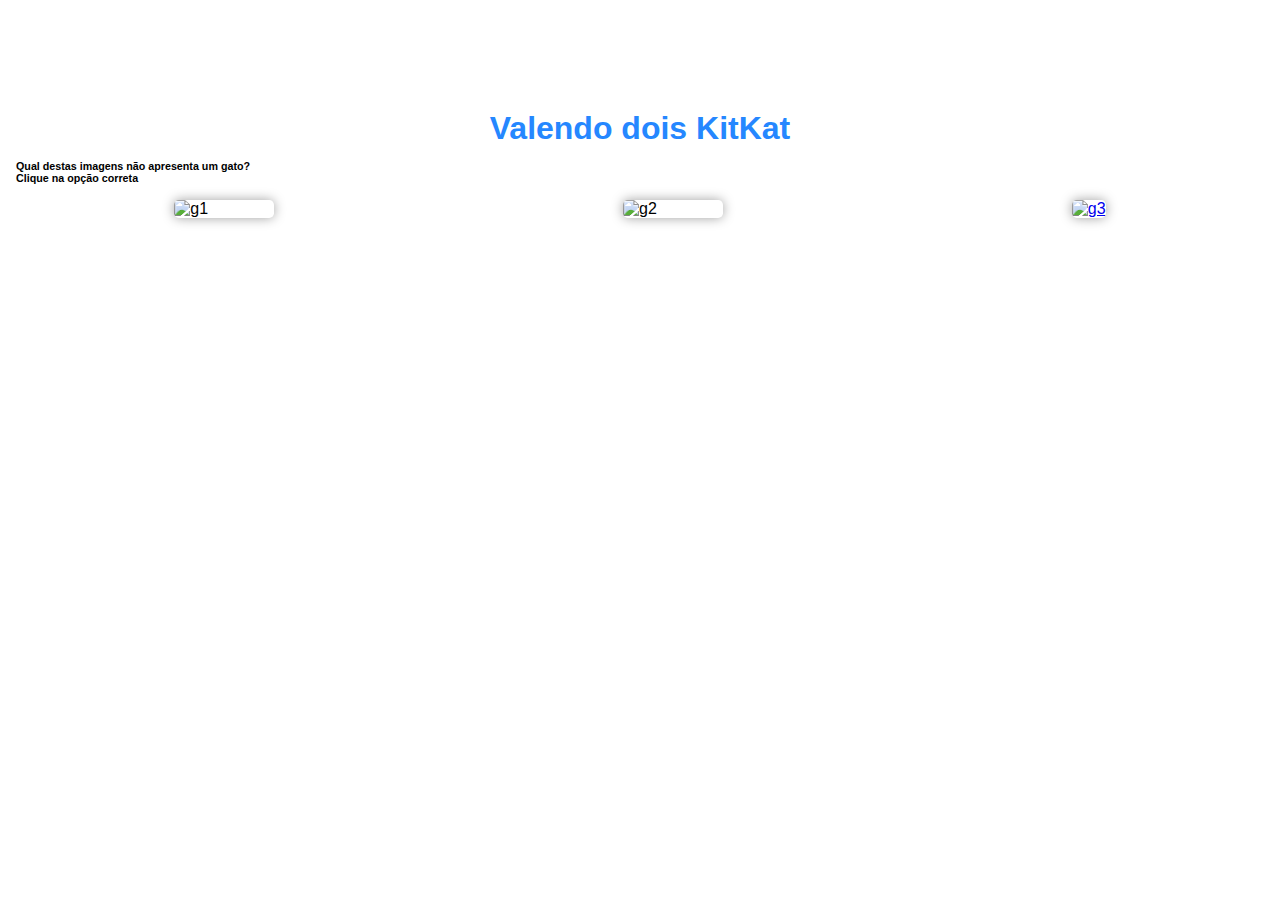
==== quatro.html @ af2837ed "teste" ====
<!DOCTYPE html>
<html lang="pt-br">
  <head>
    <meta charset="UTF-8" />
    <meta name="viewport" content="width=device-width, initial-scale=1.0" />
    <link
      rel="stylesheet"
      href="https://fonts.googleapis.com/css?family=Nome+da+Fonte"
    />
    <link rel="stylesheet" href="style.css" />
    <title>Happy</title>
  </head>
  <body>
    <div class="textd">
        <h1>Valendo dois KitKat</h1>
    </div>
    <h6>Qual destas imagens não apresenta um gato? <br> Clique na opção correta</h6>
    <div class="quiz">
        <img width="100" src="https://media.discordapp.net/attachments/1048371137618395136/1136852173104361522/Novo_projeto_285_66C587D.png" alt="g1">
        <img width="100" src="https://media.discordapp.net/attachments/1048371137618395136/1136852173603479624/Novo_projeto_284_7EEDD6A.png" alt="g2">
        <a href="win.html"><img width="100" src="https://media.discordapp.net/attachments/1048371137618395136/1136859405468569641/Novo_projeto_285_0263A50.png" alt="g3">
        </a>
    </div>
  </body>
</html>
---- style.css ----
body,
h1,
h2,
h3,
p,
ul,
li {
  margin: 0;
  padding: 0;
}
body {
  font-family: "Montserrat", sans-serif;
}
:root {
  --blue: #2587ff;
  --white: #fff;
}
.textd {
  display: flex;
  text-align: center;
  justify-content: center;
  margin: 0;
}
.textd h1 {
  margin: 7rem 0px 0px 0rem;
}
h1 {
  color: var(--blue);
  font-weight: 900;
  margin: 7rem 0px 0px 2rem;
  line-height: 1;
}
.bt {
  color: var(--white);
  background-color: var(--blue);
  font-weight: 600;
  border-radius: 0.2rem;
  margin: 1rem 0px 0px 2rem;
  padding: 0.5rem;
  border: none;
  outline: none;
}
.division {
  border: none;
  outline: none;
  margin-bottom: 100rem;
  background-color: var(--white);
}
iframe {
  pointer-events: none;
}
.espa {
  display: flex;
  flex-direction: column;
  text-align: center;
  align-items: center;
  justify-content: center;
  margin: 0;
}
.quiz {
  display: flex;
  justify-content: space-around;
}
h6{
    margin: 1rem;
}
.quiz img {
  border-radius: 0.3rem;
  box-shadow: 0px 0px 12px #00000060;
}
.espa img {
  border-radius: 0.5rem;
  margin-bottom: 1rem;
  box-shadow: 0px 0px 12px #00000060;
}
.ki {
  margin-top: 2rem;
  display: flex;
  justify-content: space-around;
}
.espa h1 {
  margin: 0;
}
#bbt {
  margin: 0;
  margin-bottom: 3rem;
}
@media (max-width: 768px) {
  .container {
    padding: 10px;
  }
  nav li {
    display: block;
    margin-bottom: 10px;
  }
}
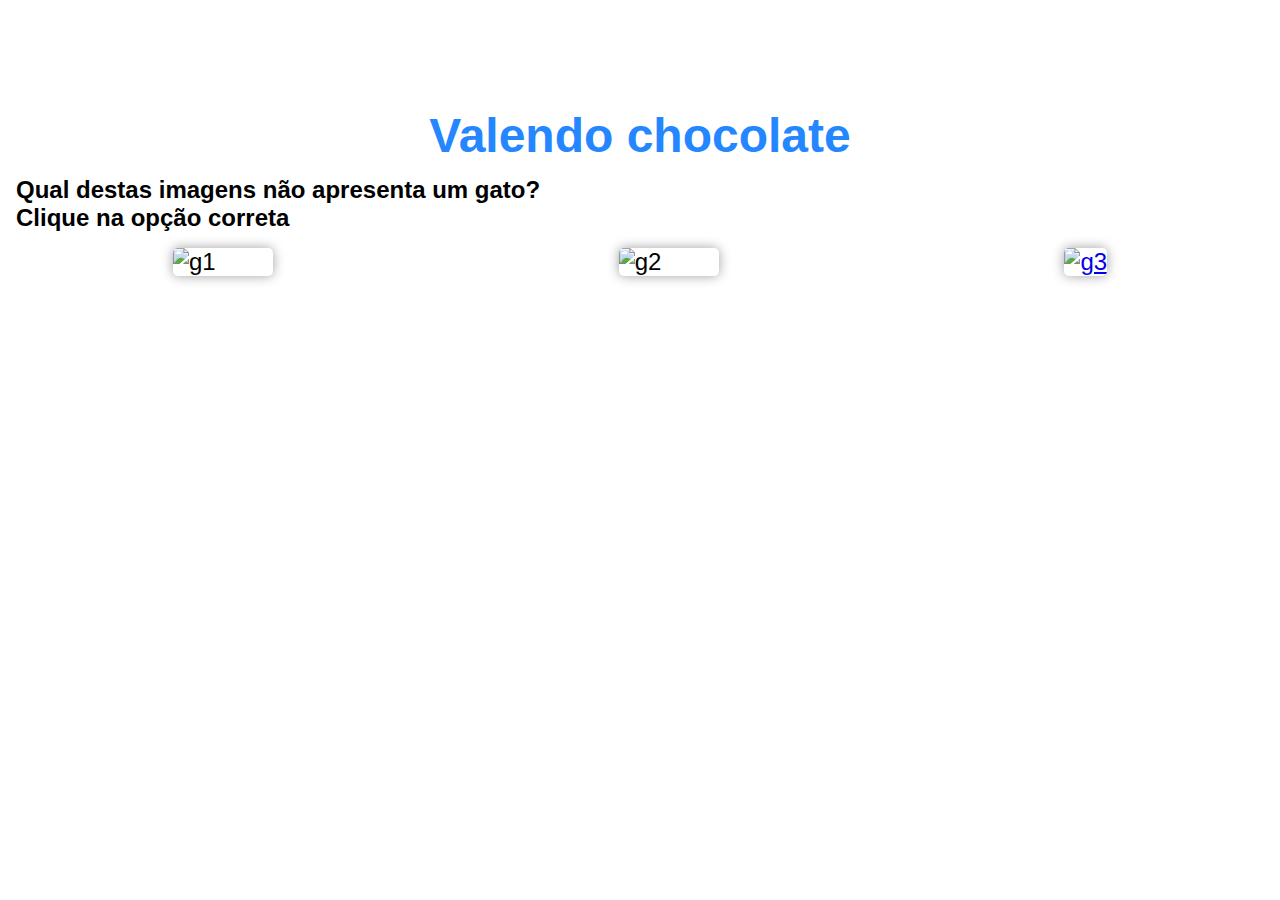
==== commit b9c9e8d6: "Atualizar o quatro.html" ====
--- a/quatro.html
+++ b/quatro.html
@@ -12,7 +12,7 @@
   </head>
   <body>
     <div class="textd">
-        <h1>Valendo dois KitKat</h1>
+        <h1>Valendo chocolate</h1>
     </div>
     <h6>Qual destas imagens não apresenta um gato? <br> Clique na opção correta</h6>
     <div class="quiz">
--- a/style.css
+++ b/style.css
@@ -10,6 +10,7 @@
 }
 body {
   font-family: "Montserrat", sans-serif;
+  font-size: 1.5rem;
 }
 :root {
   --blue: #2587ff;
@@ -63,6 +64,7 @@
 }
 h6{
     margin: 1rem;
+    font-size: 1.5rem;
 }
 .quiz img {
   border-radius: 0.3rem;
